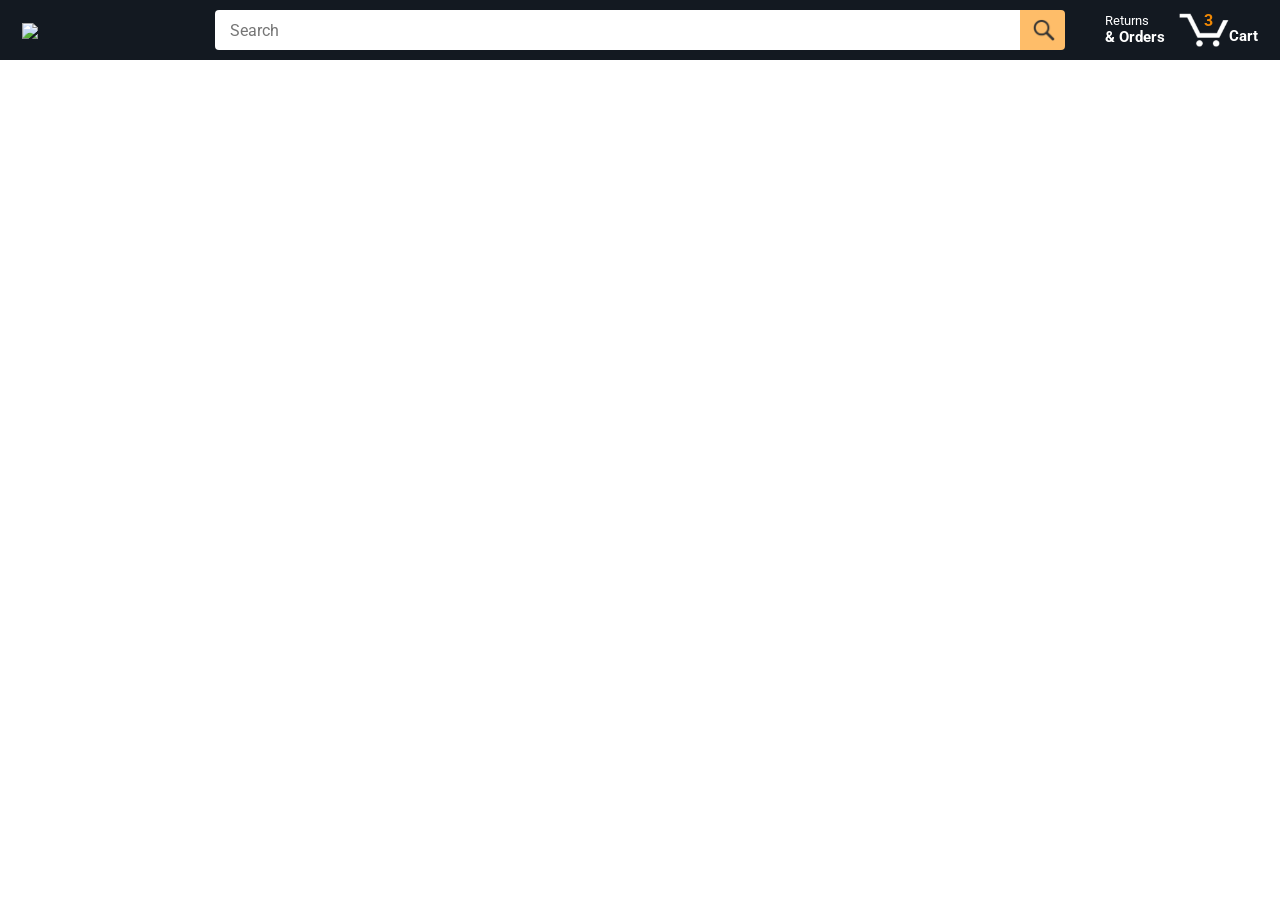
==== amazon.html @ ae06a5ad "Use products.js file" ====
<!DOCTYPE html>
<html>
  <head>
    <title>Amazon Project</title>

    <!-- This code is needed for responsive design to work.
      (Responsive design = make the website look good on
      smaller screen sizes like a phone or a tablet). -->
    <meta name="viewport" content="width=device-width, initial-scale=1">

    <!-- Load a font called Roboto from Google Fonts. -->
    <link rel="preconnect" href="https://fonts.googleapis.com">
    <link rel="preconnect" href="https://fonts.gstatic.com" crossorigin>
    <link href="https://fonts.googleapis.com/css2?family=Roboto:wght@400;500;700&display=swap" rel="stylesheet">

    <!-- Here are the CSS files for this page. -->
    <link rel="stylesheet" href="styles/shared/general.css">
    <link rel="stylesheet" href="styles/shared/amazon-header.css">
    <link rel="stylesheet" href="styles/pages/amazon.css">
  </head>
  <body>
    <div class="amazon-header">
      <div class="amazon-header-left-section">
        <a href="amazon.html" class="header-link">
          <img class="amazon-logo"
            src="images/amazon-logo-white.png">
          <img class="amazon-mobile-logo"
            src="images/amazon-mobile-logo-white.png">
        </a>
      </div>

      <div class="amazon-header-middle-section">
        <input class="search-bar" type="text" placeholder="Search">

        <button class="search-button">
          <img class="search-icon" src="images/icons/search-icon.png">
        </button>
      </div>

      <div class="amazon-header-right-section">
        <a class="orders-link header-link" href="orders.html">
          <span class="returns-text">Returns</span>
          <span class="orders-text">& Orders</span>
        </a>

        <a class="cart-link header-link" href="checkout.html">
          <img class="cart-icon" src="images/icons/cart-icon.png">
          <div class="cart-quantity">3</div>
          <div class="cart-text">Cart</div>
        </a>
      </div>
    </div>
    
    <div class="main">
      <div class="products-grid js-products-grid"> 
      </div>
    </div>

    <script src="data/products.js"></script>
    <script src="scripts/amazon.js"></script>
  </body>
</html>
---- styles/shared/general.css ----
body {
  font-family: Roboto, Arial;
  color: rgb(33, 33, 33);
  /* The <body> element has a default margin of 8px
     on all sides. This removes the default margins. */
  margin: 0;
}

/* <p> elements have a default margin on the top
   and bottom. This removes the default margins. */
p {
  margin: 0;
}

button {
  cursor: pointer;
}

select {
  cursor: pointer;
}

input, select, button {
  font-family: Roboto, Arial;
}

.button-primary {
  color: rgb(33, 33, 33);
  background-color: rgb(255, 216, 20);
  border: 1px solid rgb(252, 210, 0);
  border-radius: 8px;
  cursor: pointer;
  box-shadow: 0 2px 5px rgba(213, 217, 217, 0.5);
}

.button-primary:hover {
  background-color: rgb(247, 202, 0);
  border: 1px solid rgb(242, 194, 0);
}

.button-primary:active {
  background: rgb(255, 216, 20);
  border-color: rgb(252, 210, 0);
  box-shadow: none;
}

.button-secondary {
  color: rgb(33, 33, 33);
  background: white;
  border: 1px solid rgb(213, 217, 217);
  border-radius: 8px;
  cursor: pointer;
  box-shadow: 0 2px 5px rgba(213, 217, 217, 0.5);
}

.button-secondary:hover {
  background-color: rgb(247, 250, 250);
}

.button-secondary:active {
  background-color: rgb(237, 253, 255);
  box-shadow: none;
}

/* These styles will limit text to 2 lines. Anything
   beyond 2 lines will be replaced with "..."
   You can find this code by using an A.I. tool or by
   searching in Google.
   https://css-tricks.com/almanac/properties/l/line-clamp/ */
.limit-text-to-2-lines {
  display: -webkit-box;
  -webkit-line-clamp: 2;
  -webkit-box-orient: vertical;
  overflow: hidden;
}

.link-primary {
  color: rgb(1, 124, 182);
  cursor: pointer;
}

.link-primary:hover {
  color: rgb(196, 80, 0);
}

/* Styles for dropdown selectors. */
select {
  color: rgb(33, 33, 33);
  background-color: rgb(240, 240, 240);
  border: 1px solid rgb(213, 217, 217);
  border-radius: 8px;
  padding: 3px 5px;
  font-size: 15px;
  cursor: pointer;
  box-shadow: 0 2px 5px rgba(213, 217, 217, 0.5);
}

select:focus,
input:focus {
  outline: 2px solid rgb(255, 153, 0);
}
---- styles/shared/amazon-header.css ----
.amazon-header {
  background-color: rgb(19, 25, 33);
  color: white;
  padding-left: 15px;
  padding-right: 15px;

  display: flex;
  align-items: center;
  justify-content: space-between;

  position: fixed;
  top: 0;
  left: 0;
  right: 0;
  height: 60px;
}

.amazon-header-left-section {
  width: 180px;
}

@media (max-width: 800px) {
  .amazon-header-left-section {
    width: unset;
  }
}

.header-link {
  display: inline-block;
  padding: 6px;
  border-radius: 2px;
  cursor: pointer;
  text-decoration: none;
  border: 1px solid rgba(0, 0, 0, 0);
}

.header-link:hover {
  border: 1px solid white;
}

.amazon-logo {
  width: 100px;
  margin-top: 5px;
}

.amazon-mobile-logo {
  display: none;
}

@media (max-width: 575px) {
  .amazon-logo {
    display: none;
  }

  .amazon-mobile-logo {
    display: block;
    height: 35px;
    margin-top: 5px;
  }
}

.amazon-header-middle-section {
  flex: 1;
  max-width: 850px;
  margin-left: 10px;
  margin-right: 10px;
  display: flex;
}

.search-bar {
  flex: 1;
  width: 0;
  font-size: 16px;
  height: 38px;
  padding-left: 15px;
  border: none;
  border-top-left-radius: 4px;
  border-bottom-left-radius: 4px;
  border-top-right-radius: 0;
  border-bottom-right-radius: 0;
}

.search-button {
  background-color: rgb(254, 189, 105);
  border: none;
  width: 45px;
  height: 40px;
  border-top-right-radius: 4px;
  border-bottom-right-radius: 4px;
  flex-shrink: 0;
}

.search-icon {
  height: 22px;
  margin-left: 2px;
  margin-top: 3px;
}

.amazon-header-right-section {
  width: 180px;
  flex-shrink: 0;
  display: flex;
  justify-content: end;
}

.orders-link {
  color: white;
}

.returns-text {
  display: block;
  font-size: 13px;
}

.orders-text {
  display: block;
  font-size: 15px;
  font-weight: 700;
}

.cart-link {
  color: white;
  display: flex;
  align-items: center;
  position: relative;
}

.cart-icon {
  width: 50px;
}

.cart-text {
  margin-top: 12px;
  font-size: 15px;
  font-weight: 700;
}

.cart-quantity {
  color: rgb(240, 136, 4);
  font-size: 16px;
  font-weight: 700;

  position: absolute;
  top: 4px;
  left: 22px;
  
  width: 26px;
  text-align: center;
}
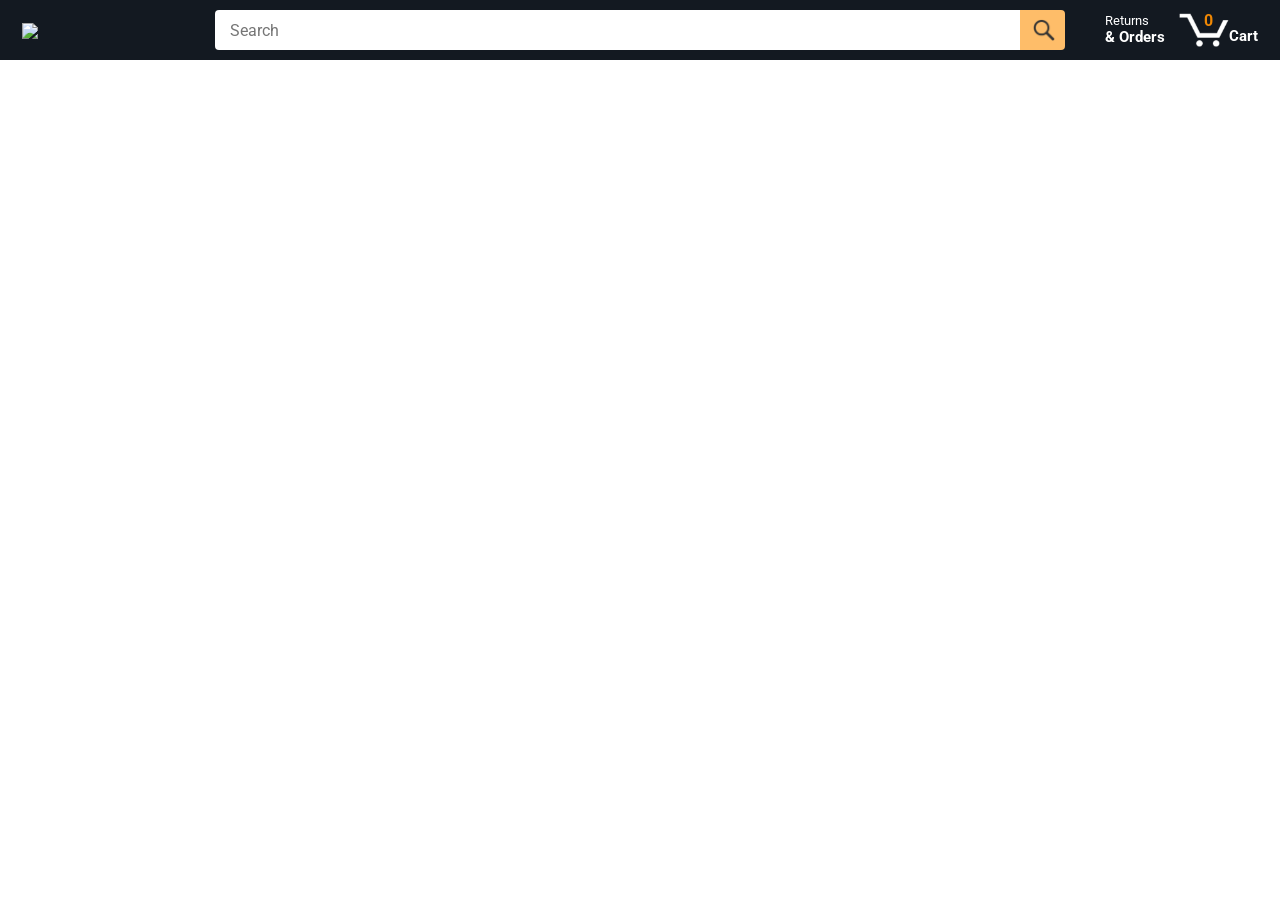
==== commit 401a402f: "Make the cart quantity interactive" ====
--- a/amazon.html
+++ b/amazon.html
@@ -45,7 +45,7 @@
 
         <a class="cart-link header-link" href="checkout.html">
           <img class="cart-icon" src="images/icons/cart-icon.png">
-          <div class="cart-quantity">3</div>
+          <div class="cart-quantity js-cart-quantity">0</div>
           <div class="cart-text">Cart</div>
         </a>
       </div>
@@ -56,6 +56,7 @@
       </div>
     </div>
 
+    <script src="data/cart.js"></script>
     <script src="data/products.js"></script>
     <script src="scripts/amazon.js"></script>
   </body>
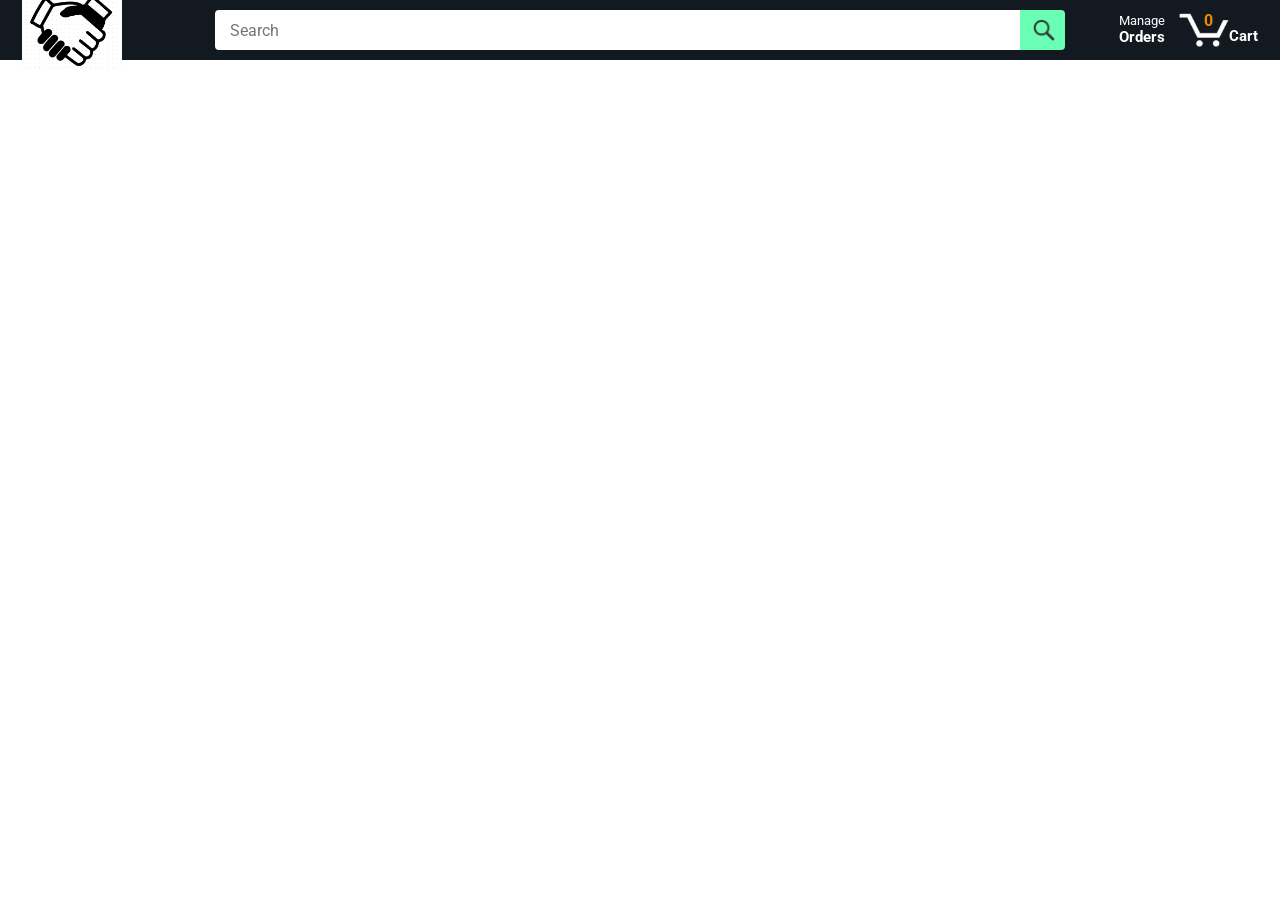
==== commit bd203b36: "Updated button colors and fixed checkout layout" ====
--- a/amazon.html
+++ b/amazon.html
@@ -1,7 +1,7 @@
 <!DOCTYPE html>
 <html>
   <head>
-    <title>Amazon Project</title>
+    <title>Fazon Project</title>
 
     <!-- This code is needed for responsive design to work.
       (Responsive design = make the website look good on
@@ -39,8 +39,8 @@
 
       <div class="amazon-header-right-section">
         <a class="orders-link header-link" href="orders.html">
-          <span class="returns-text">Returns</span>
-          <span class="orders-text">& Orders</span>
+          <span class="returns-text">Manage</span>
+          <span class="orders-text">Orders</span>
         </a>
 
         <a class="cart-link header-link" href="checkout.html">
@@ -50,14 +50,12 @@
         </a>
       </div>
     </div>
-    
+
     <div class="main">
-      <div class="products-grid js-products-grid"> 
+      <div class="products-grid js-products-grid">
       </div>
     </div>
 
-    <script src="data/cart.js"></script>
-    <script src="data/products.js"></script>
-    <script src="scripts/amazon.js"></script>
+    <script type="module" src="scripts/amazon.js"></script>
   </body>
 </html>
--- a/styles/pages/amazon.css
+++ b/styles/pages/amazon.css
@@ -0,0 +1,177 @@
+.main {
+  margin-top: 60px;
+}
+
+.products-grid {
+  display: grid;
+
+  /* - In CSS Grid, 1fr means a column will take up the
+       remaining space in the grid.
+     - If we write 1fr 1fr ... 1fr; 8 times, this will
+       divide the grid into 8 columns, each taking up an
+       equal amount of the space.
+     - repeat(8, 1fr); is a shortcut for repeating "1fr"
+       8 times (instead of typing out "1fr" 8 times).
+       repeat(...) is a special property that works with
+       display: grid; */
+  grid-template-columns: repeat(8, 1fr);
+}
+
+/* @media is used to create responsive design (making the
+   website look good on any screen size). This @media
+   means when the screen width is 2000px or less, we
+   will divide the grid into 7 columns instead of 8. */
+@media (max-width: 2000px) {
+  .products-grid {
+    grid-template-columns: repeat(7, 1fr);
+  }
+}
+
+/* This @media means when the screen width is 1600px or
+   less, we will divide the grid into 6 columns. */
+@media (max-width: 1600px) {
+  .products-grid {
+    grid-template-columns: repeat(6, 1fr);
+  }
+}
+
+@media (max-width: 1300px) {
+  .products-grid {
+    grid-template-columns: repeat(5, 1fr);
+  }
+}
+
+@media (max-width: 1000px) {
+  .products-grid {
+    grid-template-columns: repeat(4, 1fr);
+  }
+}
+
+@media (max-width: 800px) {
+  .products-grid {
+    grid-template-columns: repeat(3, 1fr);
+  }
+}
+
+@media (max-width: 575px) {
+  .products-grid {
+    grid-template-columns: repeat(2, 1fr);
+  }
+}
+
+@media (max-width: 450px) {
+  .products-grid {
+    grid-template-columns: 1fr;
+  }
+}
+
+.product-container {
+  padding-top: 40px;
+  padding-bottom: 25px;
+  padding-left: 25px;
+  padding-right: 25px;
+
+  border-right: 1px solid rgb(23, 16, 228);
+  border-bottom: 1px solid rgb(23, 16, 228);
+
+  display: flex;
+  flex-direction: column;
+}
+
+.product-image-container {
+  display: flex;
+  justify-content: center;
+  align-items: center;
+
+  height: 180px;
+  margin-bottom: 20px;
+}
+
+.product-image {
+  /* Images will overflow their container by default. To
+    prevent this, we set max-width and max-height to 100%
+    so they stay inside their container. */
+  max-width: 100%;
+  max-height: 100%;
+}
+
+.product-name {
+  height: 40px;
+  margin-bottom: 5px;
+}
+
+.product-rating-container {
+  display: flex;
+  align-items: center;
+  margin-bottom: 10px;
+}
+
+.product-rating-stars {
+  width: 100px;
+  margin-right: 6px;
+}
+
+.product-rating-count {
+  color: rgb(1, 124, 182);
+  cursor: pointer;
+  margin-top: 3px;
+}
+
+.product-price {
+  font-weight: 700;
+  margin-bottom: 10px;
+}
+
+.amazon-header {
+  background-color: rgb(19, 25, 33);
+  color: white;
+}  
+
+.button-primary {
+color: rgb(33, 33, 33);
+background-color: rgb(20, 208, 255);
+border: 1px solid rgb(20, 208, 255);
+}
+
+.search-button {
+  background-color: rgb(105, 254, 179);
+  border: none;
+  width: 45px;
+  height: 40px;
+  border-top-right-radius: 4px;
+  border-bottom-right-radius: 4px;
+  flex-shrink: 0;
+}
+
+.product-quantity-container {
+  margin-bottom: 17px;
+}
+
+.product-spacer {
+  flex: 1;
+}
+
+.added-to-cart {
+  color: rgb(6, 125, 98);
+  font-size: 16px;
+
+  display: flex;
+  align-items: center;
+  margin-bottom: 8px;
+
+  /* At first, the "Added to cart" message will
+     be invisible. Use JavaScript to change the
+     opacity and make it visible. */
+  opacity: 0;
+}
+
+.added-to-cart img {
+  height: 20px;
+  margin-right: 5px;
+}
+
+.add-to-cart-button {
+  width: 100%;
+  padding: 8px;
+  border-radius: 50px;
+}
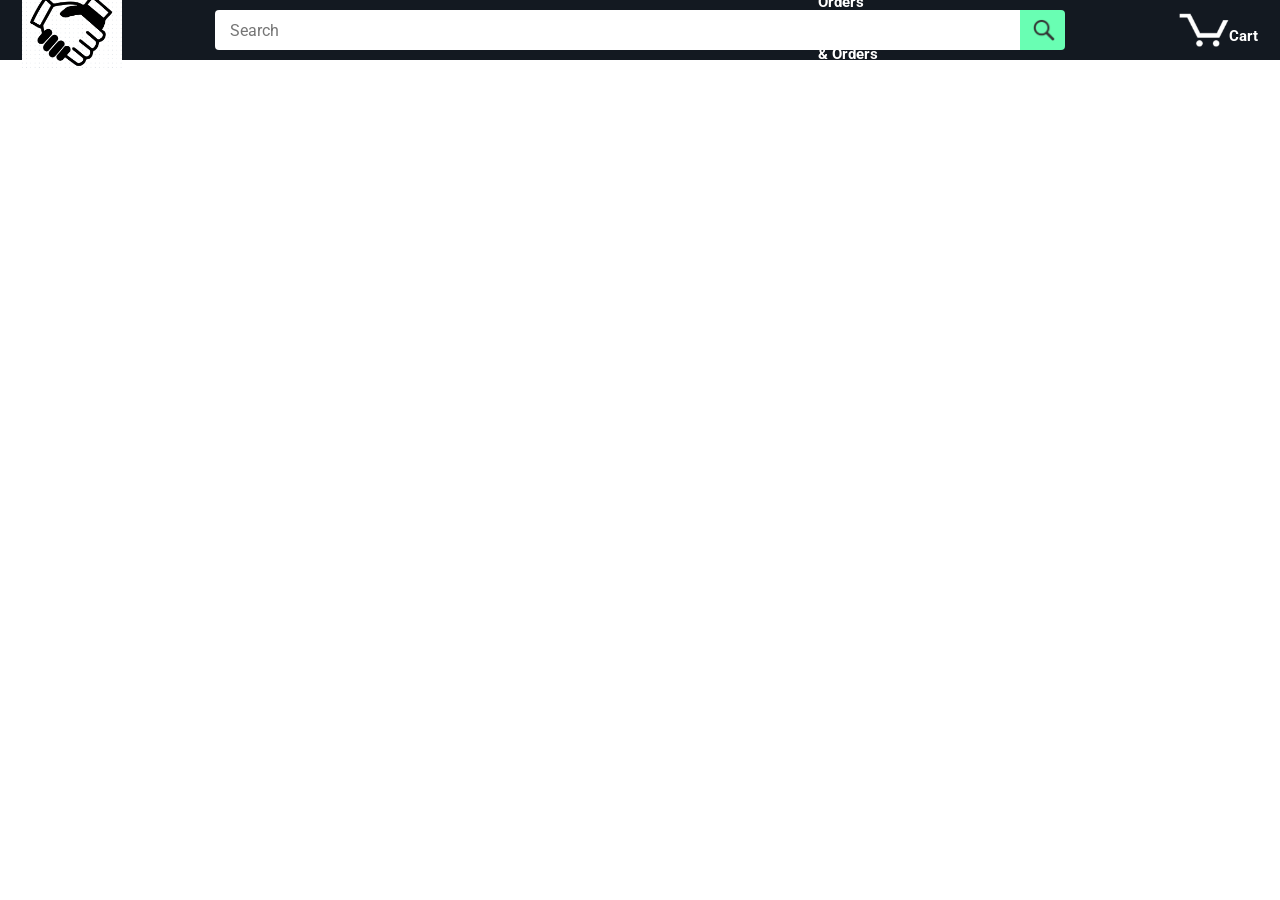
==== commit a9c4a2f4: "Merge resolved after allowing unrelated histories" ====
--- a/amazon.html
+++ b/amazon.html
@@ -1,7 +1,11 @@
 <!DOCTYPE html>
 <html>
   <head>
+<<<<<<< HEAD
     <title>Fazon Project</title>
+=======
+    <title>Amazon Project</title>
+>>>>>>> 11ee6c57f2214f1d8b3a161bbb6665155f244d0c
 
     <!-- This code is needed for responsive design to work.
       (Responsive design = make the website look good on
@@ -39,8 +43,13 @@
 
       <div class="amazon-header-right-section">
         <a class="orders-link header-link" href="orders.html">
+<<<<<<< HEAD
           <span class="returns-text">Manage</span>
           <span class="orders-text">Orders</span>
+=======
+          <span class="returns-text">Returns</span>
+          <span class="orders-text">& Orders</span>
+>>>>>>> 11ee6c57f2214f1d8b3a161bbb6665155f244d0c
         </a>
 
         <a class="cart-link header-link" href="checkout.html">
--- a/styles/pages/amazon.css
+++ b/styles/pages/amazon.css
@@ -71,8 +71,13 @@
   padding-left: 25px;
   padding-right: 25px;
 
+<<<<<<< HEAD
   border-right: 1px solid rgb(23, 16, 228);
   border-bottom: 1px solid rgb(23, 16, 228);
+=======
+  border-right: 1px solid rgb(231, 231, 231);
+  border-bottom: 1px solid rgb(231, 231, 231);
+>>>>>>> 11ee6c57f2214f1d8b3a161bbb6665155f244d0c
 
   display: flex;
   flex-direction: column;
@@ -122,6 +127,7 @@
   margin-bottom: 10px;
 }
 
+<<<<<<< HEAD
 .amazon-header {
   background-color: rgb(19, 25, 33);
   color: white;
@@ -143,6 +149,8 @@
   flex-shrink: 0;
 }
 
+=======
+>>>>>>> 11ee6c57f2214f1d8b3a161bbb6665155f244d0c
 .product-quantity-container {
   margin-bottom: 17px;
 }
